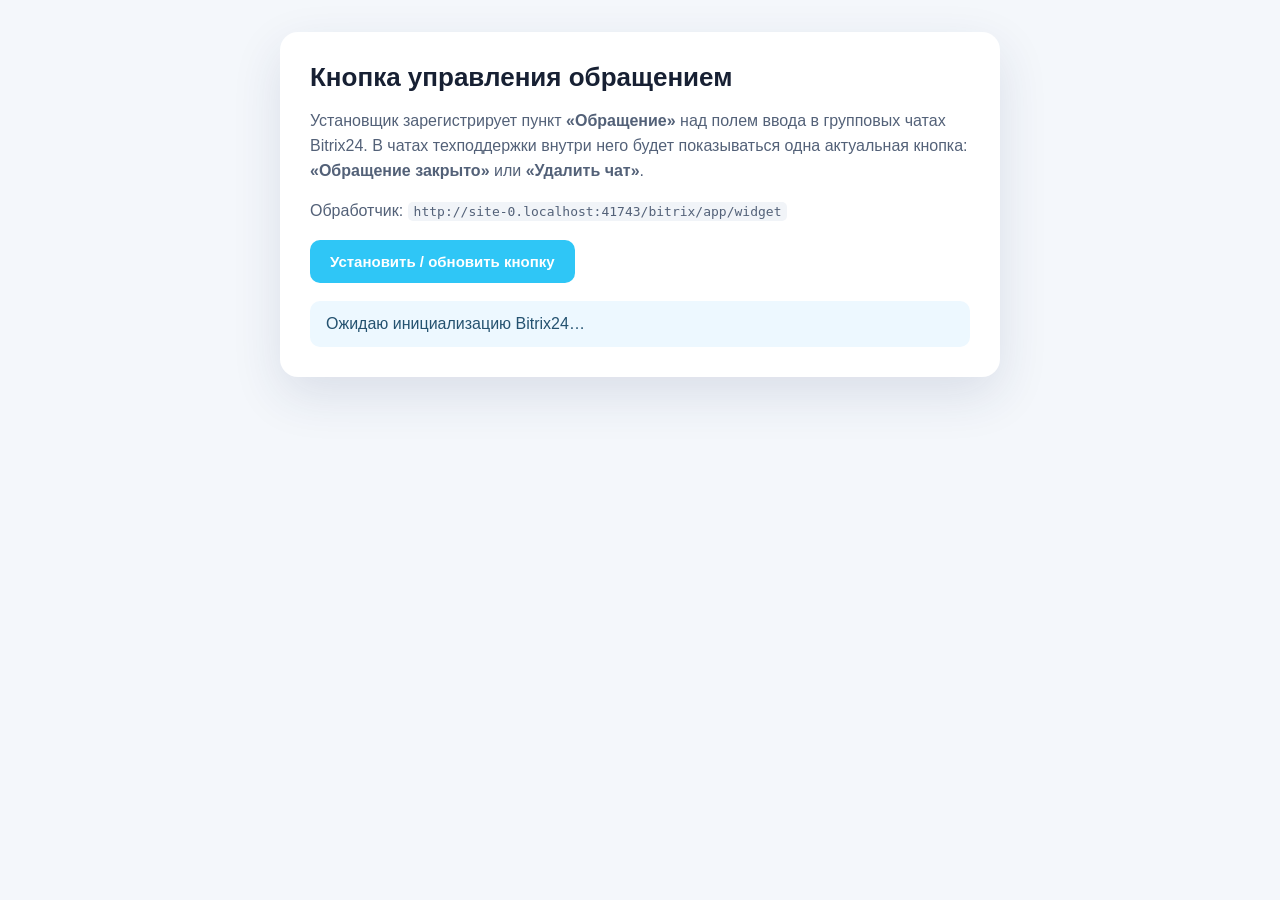
==== src/main/resources/bitrix-app/install.html @ 71ad4362 "Add Docker deployment files" ====
<!doctype html>
<html lang="ru">
<head>
    <meta charset="utf-8">
    <meta name="viewport" content="width=device-width, initial-scale=1">
    <title>B24 Support — установка кнопки</title>
    <script src="https://api.bitrix24.com/api/v1/"></script>
    <style>
        :root { font-family: Inter, Arial, sans-serif; color: #172033; background: #f4f7fb; }
        * { box-sizing: border-box; }
        body { margin: 0; padding: 32px; }
        .card { max-width: 720px; margin: 0 auto; background: #fff; border-radius: 18px; padding: 30px; box-shadow: 0 18px 50px rgba(29, 52, 96, .12); }
        h1 { margin: 0 0 12px; font-size: 26px; }
        p { line-height: 1.55; color: #536178; }
        .button { border: 0; border-radius: 10px; padding: 13px 20px; font-weight: 700; font-size: 15px; cursor: pointer; color: white; background: #2fc6f6; }
        .button:disabled { opacity: .55; cursor: wait; }
        .status { margin-top: 18px; padding: 14px 16px; border-radius: 10px; background: #edf8ff; color: #245270; white-space: pre-wrap; }
        .status.error { background: #fff0f0; color: #9c2f2f; }
        code { background: #f1f4f8; border-radius: 5px; padding: 2px 6px; }
    </style>
</head>
<body>
<main class="card">
    <h1>Кнопка управления обращением</h1>
    <p>Установщик зарегистрирует пункт <b>«Обращение»</b> над полем ввода в групповых чатах Bitrix24. В чатах техподдержки внутри него будет показываться одна актуальная кнопка: <b>«Обращение закрыто»</b> или <b>«Удалить чат»</b>.</p>
    <p>Обработчик: <code id="handlerUrl"></code></p>
    <button id="installButton" class="button" type="button">Установить / обновить кнопку</button>
    <div id="status" class="status">Ожидаю инициализацию Bitrix24…</div>
</main>
<script>
    const handlerUrl = window.location.origin + '/bitrix/app/widget';
    const button = document.getElementById('installButton');
    const statusBox = document.getElementById('status');
    document.getElementById('handlerUrl').textContent = handlerUrl;

    function setStatus(text, error = false) {
        statusBox.textContent = text;
        statusBox.classList.toggle('error', error);
    }

    function callMethod(method, params) {
        return new Promise((resolve, reject) => {
            BX24.callMethod(method, params || {}, result => {
                if (result.error()) {
                    reject(new Error(result.error_description() || result.error()));
                    return;
                }
                resolve(result.data());
            });
        });
    }

    async function installWidget() {
        button.disabled = true;
        setStatus('Проверяю существующую встройку…');
        try {
            const handlers = await callMethod('placement.get', {});
            const existing = Array.isArray(handlers)
                ? handlers.filter(item => item.placement === 'IM_TEXTAREA' && normalizeUrl(item.handler) === normalizeUrl(handlerUrl))
                : [];

            for (const item of existing) {
                setStatus('Обновляю существующую встройку…');
                await callMethod('placement.unbind', {
                    PLACEMENT: 'IM_TEXTAREA',
                    HANDLER: item.handler
                });
            }

            setStatus('Регистрирую кнопку над полем ввода…');
            await callMethod('placement.bind', {
                PLACEMENT: 'IM_TEXTAREA',
                HANDLER: handlerUrl,
                TITLE: 'Обращение',
                LANG_ALL: {
                    ru: { TITLE: 'Обращение' },
                    en: { TITLE: 'Support ticket' }
                },
                OPTIONS: {
                    iconName: 'support-ticket',
                    context: 'CHAT',
                    role: 'USER',
                    extranet: 'N',
                    color: 'LIGHT_BLUE',
                    width: 100,
                    height: 100
                }
            });

            setStatus('Кнопка установлена. Завершаю установку приложения…');
            BX24.installFinish();
            setStatus('Готово. Откройте или обновите групповой чат — над полем ввода появится пункт «Обращение».');
            button.disabled = false;
        } catch (error) {
            setStatus('Ошибка установки: ' + (error.message || error), true);
            button.disabled = false;
        }
    }

    function normalizeUrl(value) {
        return String(value || '').replace(/\/+$/, '').toLowerCase();
    }

    BX24.ready(() => {
        BX24.init(() => {
            setStatus('Bitrix24 готов. Нажмите кнопку установки.');
            button.addEventListener('click', installWidget);
        });
    });
</script>
</body>
</html>
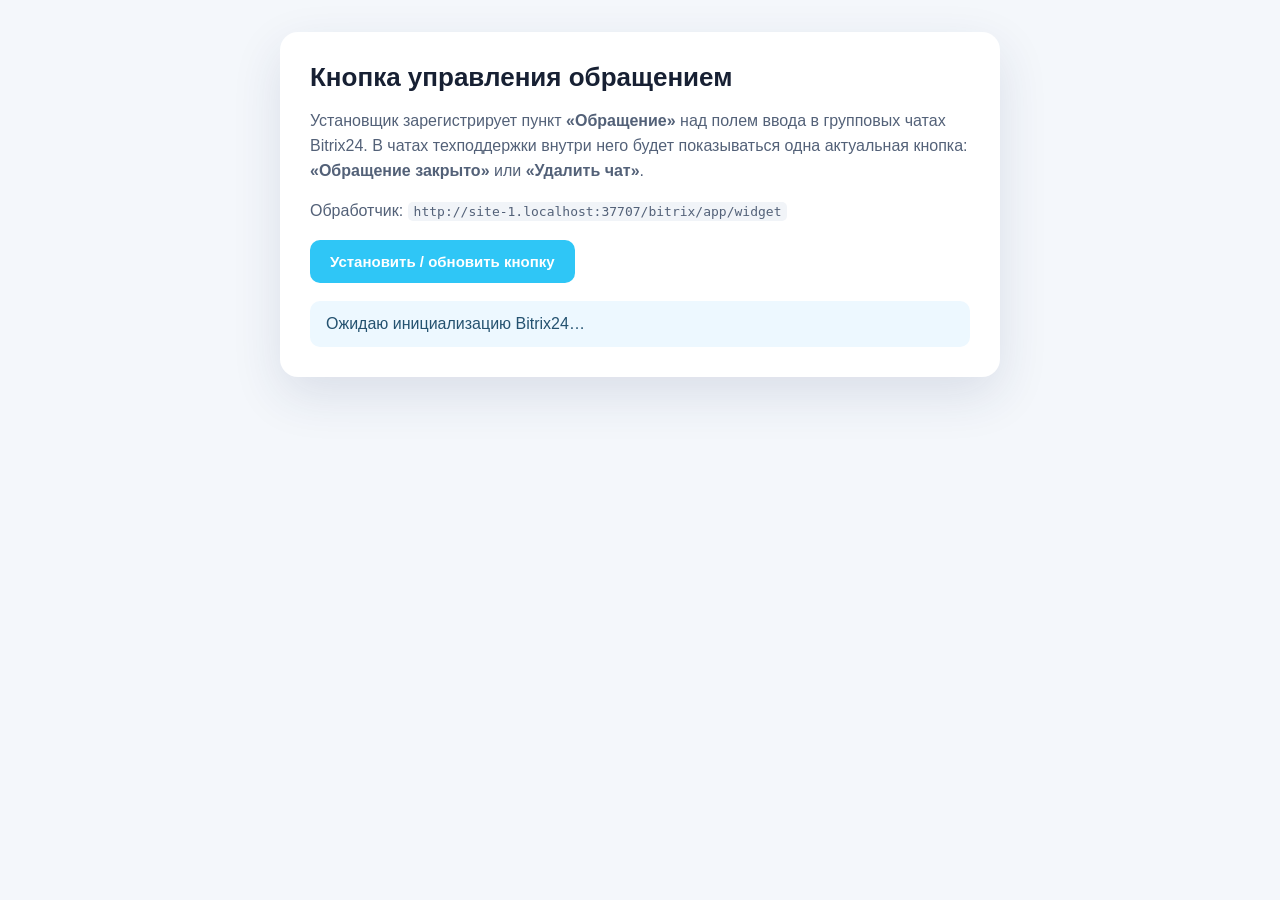
==== commit 85bddfa2: "Add Docker deployment files" ====
--- a/src/main/resources/bitrix-app/install.html
+++ b/src/main/resources/bitrix-app/install.html
@@ -67,7 +67,7 @@
                 });
             }
 
-            setStatus('Регистрирую кнопку над полем ввода…');
+            setStatus('Регистрирую увеличенное окно кнопки над полем ввода…');
             await callMethod('placement.bind', {
                 PLACEMENT: 'IM_TEXTAREA',
                 HANDLER: handlerUrl,
@@ -82,14 +82,14 @@
                     role: 'USER',
                     extranet: 'N',
                     color: 'LIGHT_BLUE',
-                    width: 100,
-                    height: 100
+                    width: 170,
+                    height: 175
                 }
             });
 
             setStatus('Кнопка установлена. Завершаю установку приложения…');
             BX24.installFinish();
-            setStatus('Готово. Откройте или обновите групповой чат — над полем ввода появится пункт «Обращение».');
+            setStatus('Готово. Размер окна обновлён. Закройте открытый виджет, обновите Bitrix24 и снова нажмите пункт «Обращение».');
             button.disabled = false;
         } catch (error) {
             setStatus('Ошибка установки: ' + (error.message || error), true);
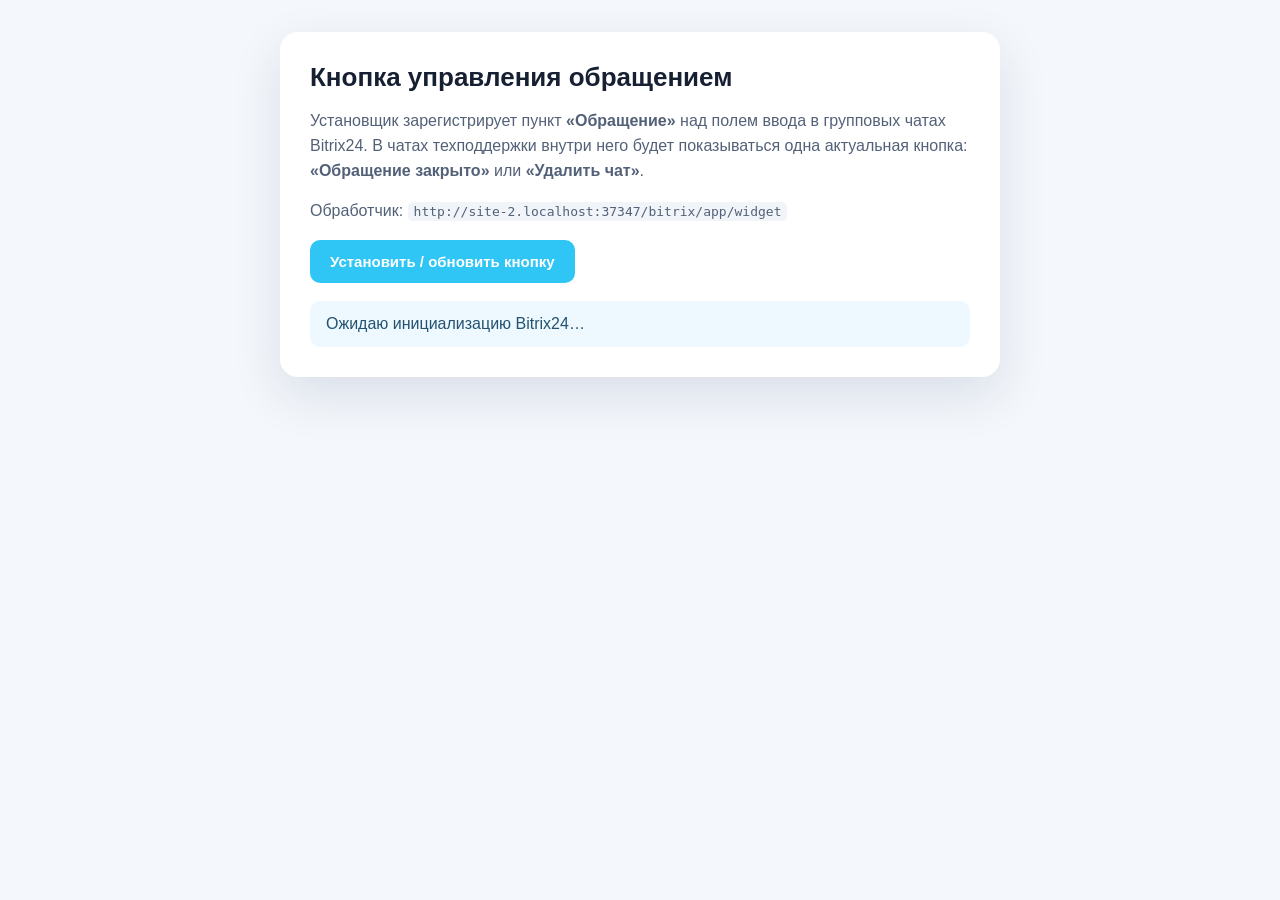
==== commit 5adf9a18: "Add Docker deployment files" ====
--- a/src/main/resources/bitrix-app/install.html
+++ b/src/main/resources/bitrix-app/install.html
@@ -67,7 +67,7 @@
                 });
             }
 
-            setStatus('Регистрирую увеличенное окно кнопки над полем ввода…');
+            setStatus('Регистрирую широкое окно обращения над полем ввода…');
             await callMethod('placement.bind', {
                 PLACEMENT: 'IM_TEXTAREA',
                 HANDLER: handlerUrl,
@@ -82,14 +82,14 @@
                     role: 'USER',
                     extranet: 'N',
                     color: 'LIGHT_BLUE',
-                    width: 170,
-                    height: 175
+                    width: 500,
+                    height: 220
                 }
             });
 
             setStatus('Кнопка установлена. Завершаю установку приложения…');
             BX24.installFinish();
-            setStatus('Готово. Размер окна обновлён. Закройте открытый виджет, обновите Bitrix24 и снова нажмите пункт «Обращение».');
+            setStatus('Готово. Размер окна обновлён: широкая компактная карточка. Закройте открытый виджет, обновите Bitrix24 и снова нажмите пункт «Обращение».');
             button.disabled = false;
         } catch (error) {
             setStatus('Ошибка установки: ' + (error.message || error), true);
